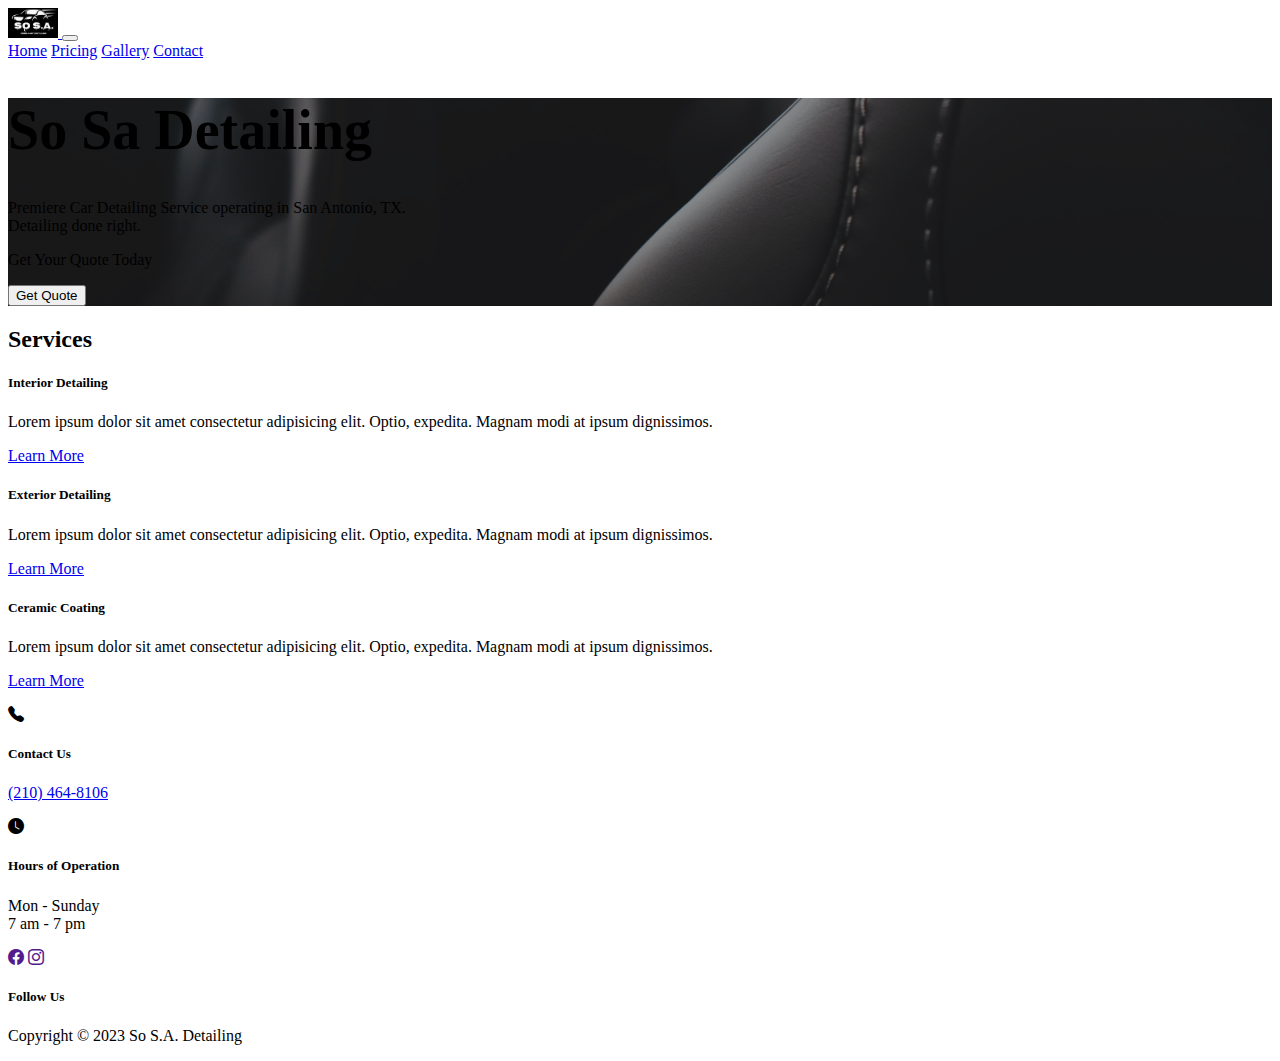
==== index.html @ 008d0c90 "init repository with basic home page design" ====
<!DOCTYPE html>
<html lang="en">
<head>
    <meta charset="UTF-8">
    <meta http-equiv="X-UA-Compatible" content="IE=edge">
    <meta name="viewport" content="width=device-width, initial-scale=1.0">
    <title>So Sa Detailing</title>
    <link href="https://cdn.jsdelivr.net/npm/bootstrap@5.3.0-alpha1/dist/css/bootstrap.min.css" rel="stylesheet" integrity="sha384-GLhlTQ8iRABdZLl6O3oVMWSktQOp6b7In1Zl3/Jr59b6EGGoI1aFkw7cmDA6j6gD" crossorigin="anonymous">
    <link rel="stylesheet" href="https://cdn.jsdelivr.net/npm/bootstrap-icons@1.3.0/font/bootstrap-icons.css">
    <link rel="stylesheet" href="styles.css">
  </head>
  <body class=" bg-light">
    <nav class="navbar navbar-expand-sm bg-light">
        <div class="container-fluid">
            <a class="navbar-brand" href="#">
                <img src="media/2021-11-21.png" alt="Bootstrap" width="50" height="30">
            </a>
            <button class="navbar-toggler" type="button" data-bs-toggle="collapse" data-bs-target="#navbar" aria-controls="navbar" aria-expanded="false" aria-label="Toggle navigation">
                <span class="navbar-toggler-icon"></span>
              </button>
              <div class="collapse navbar-collapse" id="navbar">
                <div class="navbar-nav text-center">
                  <a class="nav-link active" aria-current="page" href="#">Home</a>
                  <a class="nav-link" href="#">Pricing</a>
                  <a class="nav-link" href="#">Gallery</a>
                  <a class="nav-link" href="#">Contact</a>
                </div>
        </div>
    </nav>
    <section class=" bg-light">
        <div class="container-fluid hero px-4 py-2">
            <div class="row p-5 align-items-center justify-content-between">
                <div class="col-12 col-md-7 text-center text-md-start text-light">
                    <h1 class="fw-bold" style="font-size: 3.5rem;">So Sa Detailing</h1>
                    <p class="text-secondary lead">Premiere Car Detailing Service operating in San Antonio, TX. <br> <span class="">Detailing done right.</span> </p>
                </div>
                <div class="col-12 col-md-4 text-center text-light">
                    <p class="lead fs-3 fw-bold">Get Your Quote Today</p>
                    <button class="btn btn-primary btn-md px-4">Get Quote</button>
                    </div>
                </div>
            </div>
        </div>
    </section>
    <section class="bg-light pb-5">
        <div class="container">
            <h2 class="text-center p-4 ">Services</h2>
            <div class="row g-3 align-items-center justify-content-center">
                <div class="col-md-6 col-lg-4">
                    <div class="card text-bg-dark">
                        <div class="card-body" >
                            <h5 class="card-title">Interior Detailing</h5>
                            <p class="card-text">
                                Lorem ipsum dolor sit amet consectetur adipisicing elit. Optio, expedita. Magnam modi at ipsum dignissimos.
                            </p>
                            <a href="#" class="btn btn-warning">Learn More</a>
                        </div>
                    </div>
                </div>
                <div class="col-md-6 col-lg-4">
                    <div class="card text-bg-dark">
                        <div class="card-body" >
                            <h5 class="card-title">Exterior Detailing</h5>
                            <p class="card-text">
                                Lorem ipsum dolor sit amet consectetur adipisicing elit. Optio, expedita. Magnam modi at ipsum dignissimos.
                            </p>
                            <a href="#" class="btn btn-warning ">Learn More</a>
                        </div>
                    </div>
                </div>
                <div class="col-md-12 col-lg-4">
                    <div class="card text-bg-dark">
                        <div class="card-body" >
                            <h5 class="card-title ">Ceramic Coating</h5>
                            <p class="card-text">
                                Lorem ipsum dolor sit amet consectetur adipisicing elit. Optio, expedita. Magnam modi at ipsum dignissimos.
                            </p>
                            <a href="#" class="btn btn-warning  ">Learn More</a>
                        </div>
                    </div>
                </div>
            </div>
        </div>
    </section>
    <section class="text-bg-dark">
        <div class="container">
            <div class="row pt-5 g-3 pb-4 align-items-start">
                <div class="col-sm-4 py-1 text-center">
                    <p class="text-primary fs-1"><i class="bi bi-telephone-fill"></i></p>
                    <h5>Contact Us</h5>
                    <p><a href="tel:2104648106">(210) 464-8106</a></p>
                </div>
                <div class="col-sm-4 text-center">
                    <p class="text-primary fs-1"><i class="bi bi-clock-fill"></i></p>
                    <h5>Hours of Operation</h5>
                    <p>Mon - Sunday <br> 7 am - 7 pm</p>
                </div>
                <div class="col-sm-4 text-center">
                    <p class=""> 
                        <a class="" style="text-decoration: none;" href="">
                            <i class="bi bi-facebook fs-1 mx-1 text-primary"></i>
                        </a>
                        <a href="">
                            <i class="bi bi-instagram fs-1  mx-1 text-primary"></i>
                        </a>
                    </p>
                    <h5 class="">Follow Us</h5>
                </div>
            </div>
        </div>
        <div class="container-fluid text-bg-dark pb-1 text-center">
            <p class="lead fs-6">Copyright &copy 2023 So S.A. Detailing</p>
        </div>
    </section>
    
    <script src="https://cdn.jsdelivr.net/npm/bootstrap@5.3.0-alpha1/dist/js/bootstrap.bundle.min.js" integrity="sha384-w76AqPfDkMBDXo30jS1Sgez6pr3x5MlQ1ZAGC+nuZB+EYdgRZgiwxhTBTkF7CXvN" crossorigin="anonymous"></script>
  </body>
</html>
---- styles.css ----
.hero{
    background-color: rgb(71, 70, 71);
    background-image: url(/media/marvin-meyer-4Lh-4xE5_Js-unsplash.jpg);
    background-blend-mode:overlay;
    background-size: cover;
    background-repeat: no-repeat;
    width: 100%;
    height: 100%;
}
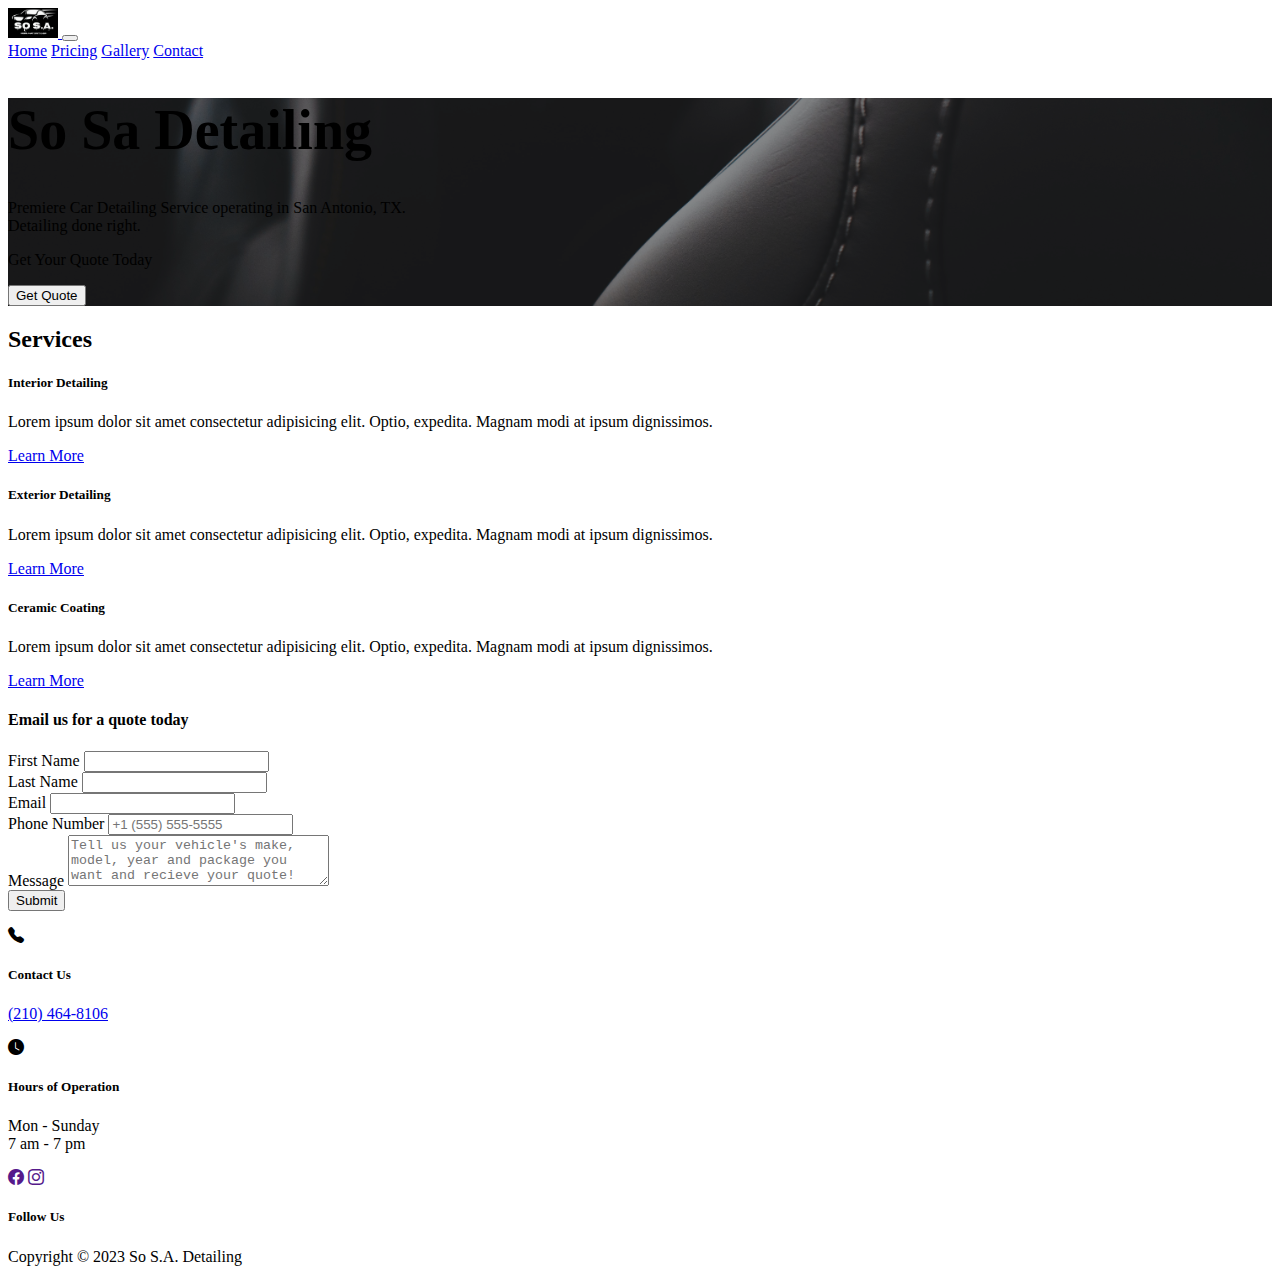
==== commit a5bc8e5a: "add form for testing" ====
--- a/index.html
+++ b/index.html
@@ -45,7 +45,7 @@
     <section class="bg-light pb-5">
         <div class="container">
             <h2 class="text-center p-4 ">Services</h2>
-            <div class="row g-3 align-items-center justify-content-center">
+            <div class="row g-3 align-items-center">
                 <div class="col-md-6 col-lg-4">
                     <div class="card text-bg-dark">
                         <div class="card-body" >
@@ -82,6 +82,50 @@
             </div>
         </div>
     </section>
+    <!--contact form-->
+    <section class="text-bg-light mb-5">
+        <div class="container p-4">
+            <h4>Email us for a quote today</h4>
+            <form class="row g-3" action="https://formsubmit.co/jordanderby18@gmail.com" method="POST">
+                <div class="col-md-6">
+                    <label for="firstName" class="form-label">
+                        First Name
+                    </label>
+                    <input type="text" class="form-control" id="firstName" required>
+                </div>
+                <div class="col-md-6">
+                    <label for="lastName" class="form-label">
+                        Last Name
+                    </label>
+                    <input type="text" class="form-control" id="lastName" required>
+                </div>
+                <div class="col-md-8">
+                    <label for="emailInfo" class="form-label">
+                        Email
+                    </label>
+                    <input type="email" class="form-control" id="emailInfo" required>
+                </div>
+                <div class="col-md-4">
+                    <label for="phoneNumber" class="form-label">Phone Number</label>
+                    <input type="text" class="form-control" id="phoneNumber"placeholder="+1 (555) 555-5555">
+                </div>
+                <div class="col-md-12">
+                    <label for="message" class="form-label">
+                        Message
+                    </label>
+                    <textarea class="form-control" name="message" id="message" cols="30" rows="3" placeholder="Tell us your vehicle's make, model, year and package you want and recieve your quote!" required></textarea>
+                </div>
+                <div class="col-md-12">
+                    <button type="submit" class="btn btn-primary btn-lg">Submit</button>
+                </div>
+            </form>
+        </div>
+    </section>
+    <!--gallery preview-->
+    <section>
+
+    </section>
+
     <section class="text-bg-dark">
         <div class="container">
             <div class="row pt-5 g-3 pb-4 align-items-start">
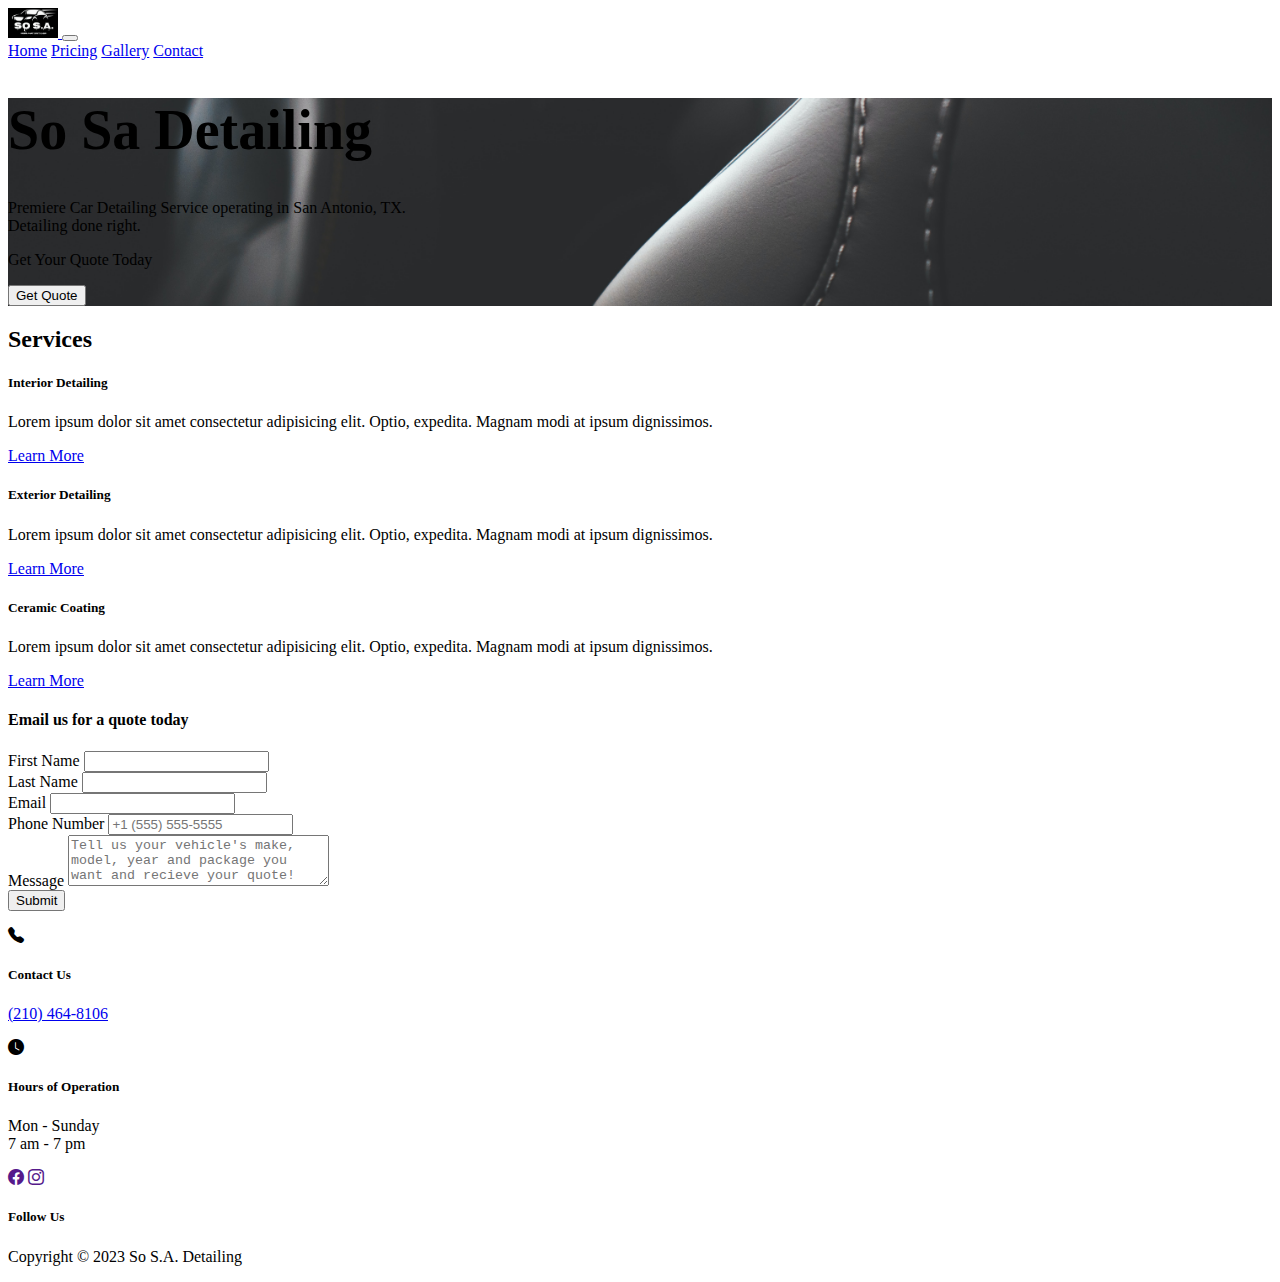
==== commit 5c715623: "hide email with form submit string" ====
--- a/index.html
+++ b/index.html
@@ -86,7 +86,7 @@
     <section class="text-bg-light mb-5">
         <div class="container p-4">
             <h4>Email us for a quote today</h4>
-            <form class="row g-3" action="https://formsubmit.co/jordanderby18@gmail.com" method="POST">
+            <form class="row g-3" action="https://formsubmit.co/0a9c7b603740ccd5c77c9de985b3f309" method="POST">
                 <div class="col-md-6">
                     <label for="firstName" class="form-label">
                         First Name
@@ -103,11 +103,11 @@
                     <label for="emailInfo" class="form-label">
                         Email
                     </label>
-                    <input type="email" class="form-control" id="emailInfo" required>
+                    <input type="email" name="email" class="form-control" id="emailInfo" required>
                 </div>
                 <div class="col-md-4">
                     <label for="phoneNumber" class="form-label">Phone Number</label>
-                    <input type="text" class="form-control" id="phoneNumber"placeholder="+1 (555) 555-5555">
+                    <input type="text" class="form-control" id="phoneNumber" placeholder="+1 (555) 555-5555">
                 </div>
                 <div class="col-md-12">
                     <label for="message" class="form-label">
--- a/styles.css
+++ b/styles.css
@@ -1,9 +1,7 @@
 .hero{
-    background-color: rgb(71, 70, 71);
-    background-image: url(/media/marvin-meyer-4Lh-4xE5_Js-unsplash.jpg);
-    background-blend-mode:overlay;
+    background-image: url(media/marvin-meyer-4Lh-4xE5_Js-unsplash.jpg);
     background-size: cover;
     background-repeat: no-repeat;
     width: 100%;
     height: 100%;
-}+}
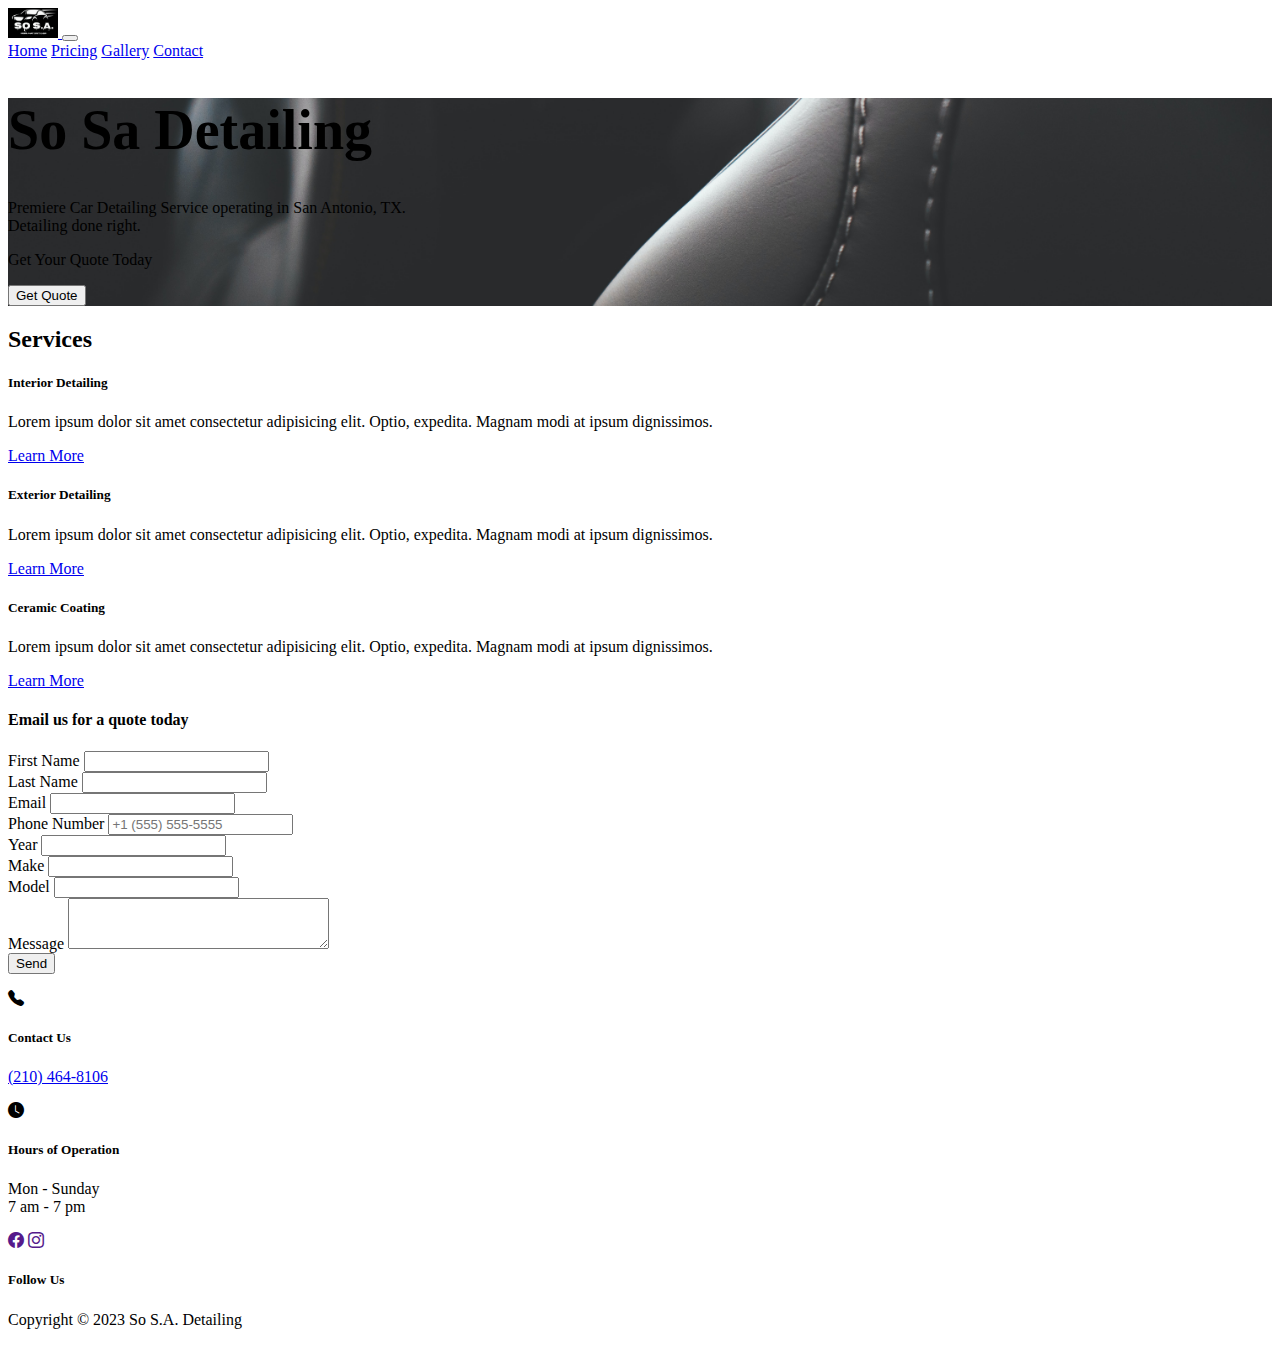
==== commit d44f3b74: "add new inputs for form and adjust sizing" ====
--- a/index.html
+++ b/index.html
@@ -53,7 +53,7 @@
                             <p class="card-text">
                                 Lorem ipsum dolor sit amet consectetur adipisicing elit. Optio, expedita. Magnam modi at ipsum dignissimos.
                             </p>
-                            <a href="#" class="btn btn-warning">Learn More</a>
+                            <a href="#" class="btn btn-outline-warning">Learn More</a>
                         </div>
                     </div>
                 </div>
@@ -64,7 +64,7 @@
                             <p class="card-text">
                                 Lorem ipsum dolor sit amet consectetur adipisicing elit. Optio, expedita. Magnam modi at ipsum dignissimos.
                             </p>
-                            <a href="#" class="btn btn-warning ">Learn More</a>
+                            <a href="#" class="btn btn-outline-warning ">Learn More</a>
                         </div>
                     </div>
                 </div>
@@ -75,7 +75,7 @@
                             <p class="card-text">
                                 Lorem ipsum dolor sit amet consectetur adipisicing elit. Optio, expedita. Magnam modi at ipsum dignissimos.
                             </p>
-                            <a href="#" class="btn btn-warning  ">Learn More</a>
+                            <a href="#" class="btn btn-outline-warning">Learn More</a>
                         </div>
                     </div>
                 </div>
@@ -84,20 +84,22 @@
     </section>
     <!--contact form-->
     <section class="text-bg-light mb-5">
-        <div class="container p-4">
-            <h4>Email us for a quote today</h4>
-            <form class="row g-3" action="https://formsubmit.co/0a9c7b603740ccd5c77c9de985b3f309" method="POST">
+        <div class="container p-4" style="max-width: 800px;">
+            <form class="row justify-content-center g-3" action="https://formsubmit.co/0a9c7b603740ccd5c77c9de985b3f309" method="POST">
+                <div class="col-md-12">
+                    <h4>Email us for a quote today</h4>
+                </div>
                 <div class="col-md-6">
                     <label for="firstName" class="form-label">
                         First Name
                     </label>
-                    <input type="text" class="form-control" id="firstName" required>
+                    <input type="text" class="form-control" name="name" id="firstName" required>
                 </div>
                 <div class="col-md-6">
                     <label for="lastName" class="form-label">
                         Last Name
                     </label>
-                    <input type="text" class="form-control" id="lastName" required>
+                    <input type="text" class="form-control" name="lastName" id="lastName" required>
                 </div>
                 <div class="col-md-8">
                     <label for="emailInfo" class="form-label">
@@ -107,23 +109,37 @@
                 </div>
                 <div class="col-md-4">
                     <label for="phoneNumber" class="form-label">Phone Number</label>
-                    <input type="text" class="form-control" id="phoneNumber" placeholder="+1 (555) 555-5555">
+                    <input type="text" class="form-control" name="phoneNumber" id="phoneNumber" placeholder="+1 (555) 555-5555">
+                </div>
+                <div class="col-3">
+                    <label for="year" class="form-label">Year</label>
+                    <input type="text" class="form-control" name="year" id="year" required>
+                </div>
+                <div class="col-4">
+                    <label for="make" class="form-label">Make</label>
+                    <input type="text" class="form-control" name="make" id="make" required>
+                </div>
+                <div class="col-5">
+                    <label for="model" class="form-label">Model</label>
+                    <input type="text" class="form-control" name="model" id="model" required>
                 </div>
                 <div class="col-md-12">
                     <label for="message" class="form-label">
                         Message
                     </label>
-                    <textarea class="form-control" name="message" id="message" cols="30" rows="3" placeholder="Tell us your vehicle's make, model, year and package you want and recieve your quote!" required></textarea>
+                    <textarea class="form-control" name="message" id="message" cols="30" rows="3" required></textarea>
                 </div>
                 <div class="col-md-12">
-                    <button type="submit" class="btn btn-primary btn-lg">Submit</button>
+                    <button type="submit" class="btn btn-primary ">Send</button>
                 </div>
             </form>
         </div>
     </section>
     <!--gallery preview-->
-    <section>
-
+    <section class="bg-light">
+        <div class="container">
+            
+        </div>
     </section>
 
     <section class="text-bg-dark">
